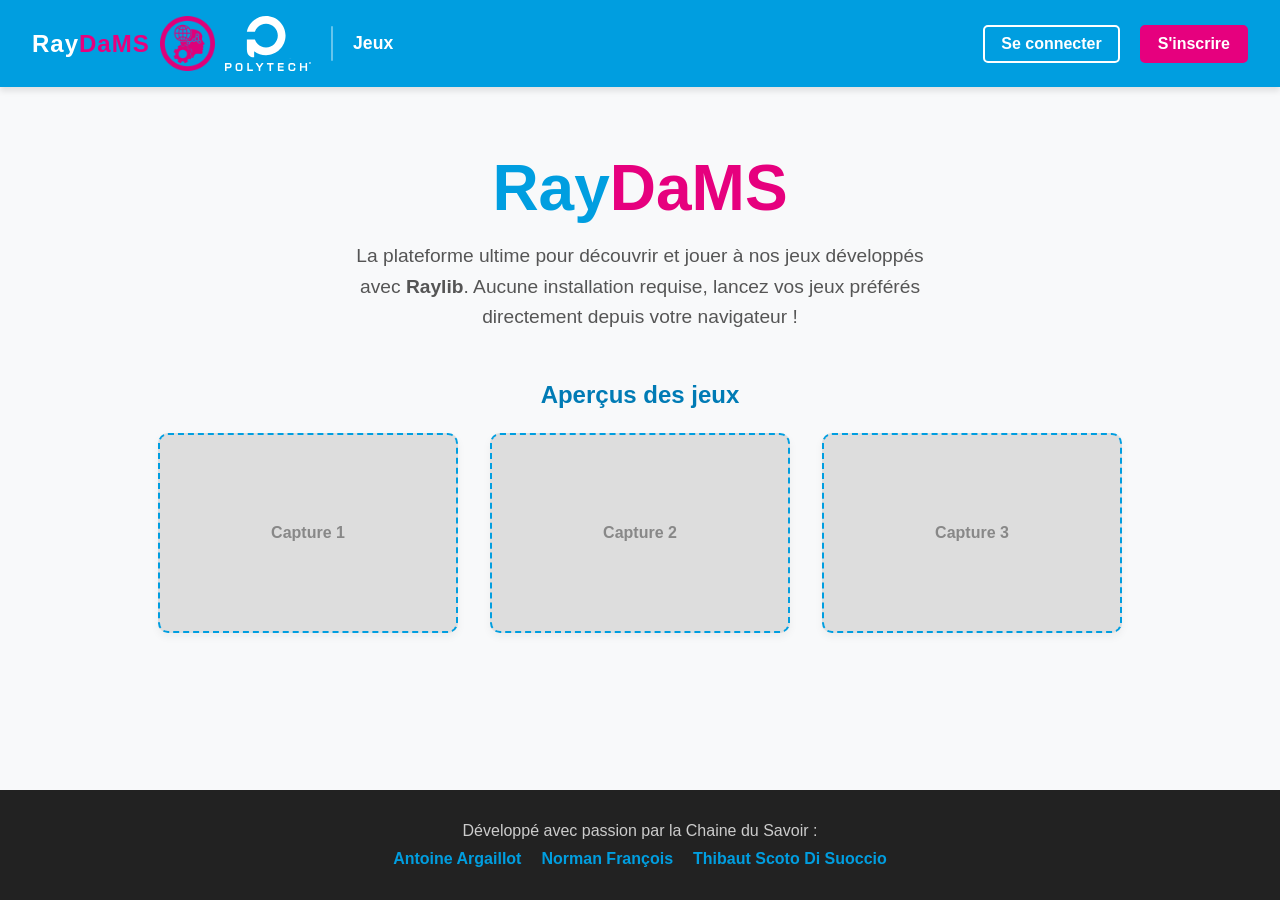
==== frontend/index.html @ c8c023d4 "feature: page index de base (html/css)" ====
<!DOCTYPE html>
<html lang="fr">
<head>
    <meta charset="UTF-8">
    <meta name="viewport" content="width=device-width, initial-scale=1.0">
    <title>RayDaMS - Jeux Raylib en navigateur</title>
    <link rel="stylesheet" href="asset/styles/style.css">
</head>
<body>

<nav class="navbar">
    <div class="nav-left">
        <a href="index.html" class="nav-brand">Ray<span class="highlight">DaMS</span></a>
        <img src="asset/images/logo-dams.png" alt="Logo DaMS" class="nav-logo">
        <img src="asset/images/logo-polytech.svg" alt="Logo Polytech" class="nav-logo logo-polytech">

        <div class="nav-separator"></div>

        <a href="#" class="nav-link">Jeux</a>
    </div>
    <div class="nav-right">
        <a href="#" class="btn-outline">Se connecter</a>
        <a href="#" class="btn-primary">S'inscrire</a>
    </div>
</nav>

<main>
    <header class="hero">
        <h1 class="site-title">Ray<span class="highlight">DaMS</span></h1>
        <p class="description">
            La plateforme ultime pour découvrir et jouer à nos jeux développés avec <strong>Raylib</strong>.
            Aucune installation requise, lancez vos jeux préférés directement depuis votre navigateur !
        </p>
    </header>

    <section class="gallery">
        <h2>Aperçus des jeux</h2>
        <div class="screenshots-container">
            <div class="screenshot-placeholder">Capture 1</div>
            <div class="screenshot-placeholder">Capture 2</div>
            <div class="screenshot-placeholder">Capture 3</div>
        </div>
    </section>
</main>

<footer>
    <p>Développé avec passion par la Chaine du Savoir :</p>
    <ul class="authors-list">
        <li><a href="https://www.linkedin.com/in/antoine-argaillot/" target="_blank">Antoine Argaillot</a> </li>
        <li><a href="https://www.linkedin.com/in/norman-fran%C3%A7ois/" target="_blank">Norman François</a></li>
        <li><a href="https://www.linkedin.com/in/thibaut-scoto-di-suoccio/" target="_blank">Thibaut Scoto Di Suoccio</a></li>
    </ul>
</footer>

<script src="src/scripts/index.js"></script>
</body>
</html>
---- frontend/asset/styles/style.css ----
/* --- Variables de couleurs --- */
:root {
    --polytech-blue: #009EE0;
    --polytech-blue-dark: #007BB5;
    --dams-pink: #E6007E;
    --dams-pink-hover: #C5006A;
    --bg-color: #F8F9FA;
    --text-color: #333333;
    --card-bg: #FFFFFF;
}

* {
    margin: 0;
    padding: 0;
    box-sizing: border-box;
    font-family: 'Segoe UI', Tahoma, Geneva, Verdana, sans-serif;
}

body {
    background-color: var(--bg-color);
    color: var(--text-color);
    display: flex;
    flex-direction: column;
    min-height: 100vh;
}

/* --- Navbar --- */
.navbar {
    display: flex;
    justify-content: space-between;
    align-items: center;
    padding: 1rem 2rem;
    background-color: var(--polytech-blue);
    color: white;
    box-shadow: 0 4px 6px rgba(0,0,0,0.1);
}

.nav-left {
    display: flex;
    align-items: center;
    gap: 10px;
}

.nav-right {
    display: flex;
    align-items: center;
    gap: 10px;
}

.nav-brand {
    font-size: 1.5rem;
    font-weight: bold;
    color: white;
    text-decoration: none;
    letter-spacing: 1px;
}

.nav-brand .highlight {
    color: var(--dams-pink);
}

.nav-logo {
    height: 55px;
    width: auto;
    object-fit: contain;
}

.logo-polytech {
    filter: brightness(0) invert(1);
}

.nav-separator {
    width: 2px;
    height: 35px;
    background-color: rgba(255, 255, 255, 0.4);
    border-radius: 2px;
    margin: 0 10px;
}

.nav-link {
    color: white;
    text-decoration: none;
    font-weight: bold;
    font-size: 1.1rem;
    transition: color 0.3s;
    margin-right: 15px;
}

.nav-link:hover {
    color: var(--dams-pink);
}

.btn-outline, .btn-primary {
    text-decoration: none;
    padding: 0.5rem 1rem;
    border-radius: 5px;
    font-weight: bold;
    transition: all 0.3s;
    margin-left: 10px;
}

.btn-outline {
    border: 2px solid white;
    color: white;
}

.btn-outline:hover {
    background-color: white;
    color: var(--polytech-blue);
}

.btn-primary {
    background-color: var(--dams-pink);
    color: white;
    border: 2px solid var(--dams-pink);
}

.btn-primary:hover {
    background-color: var(--dams-pink-hover);
    border-color: var(--dams-pink-hover);
}

.hidden {
    display: none !important;
}

main {
    flex: 1;
    padding: 2rem;
    text-align: center;
}

.hero {
    margin-bottom: 3rem;
    margin-top: 2rem;
}

.site-title {
    font-size: 4rem;
    color: var(--polytech-blue);
    margin-bottom: 1rem;
}

.highlight {
    color: var(--dams-pink);
}

.description {
    font-size: 1.2rem;
    max-width: 600px;
    margin: 0 auto;
    color: #555;
    line-height: 1.6;
}

.gallery h2 {
    margin-bottom: 1.5rem;
    color: var(--polytech-blue-dark);
}

.screenshots-container {
    display: flex;
    justify-content: center;
    gap: 2rem;
    flex-wrap: wrap;
}

.screenshot-placeholder {
    width: 300px;
    height: 200px;
    background-color: #ddd;
    border: 2px dashed var(--polytech-blue);
    border-radius: 10px;
    display: flex;
    justify-content: center;
    align-items: center;
    font-weight: bold;
    color: #888;
    box-shadow: 0 4px 8px rgba(0,0,0,0.05);
    transition: transform 0.3s;
}

.screenshot-placeholder:hover {
    transform: translateY(-5px);
    border-color: var(--dams-pink);
    color: var(--dams-pink);
}

/* --- Footer --- */
footer {
    background-color: #222;
    color: #ccc;
    text-align: center;
    padding: 2rem 1rem;
    margin-top: auto;
}

.authors-list {
    list-style-type: none;
    display: flex;
    justify-content: center;
    gap: 20px;
    margin-top: 10px;
}

.authors-list a {
    color: var(--polytech-blue);
    text-decoration: none;
    font-weight: bold;
    display: inline-block;
    transition: color 0.3s ease, transform 0.3s ease;
}

.authors-list a:hover {
    color: var(--dams-pink);
    transform: translateY(-2px);
}
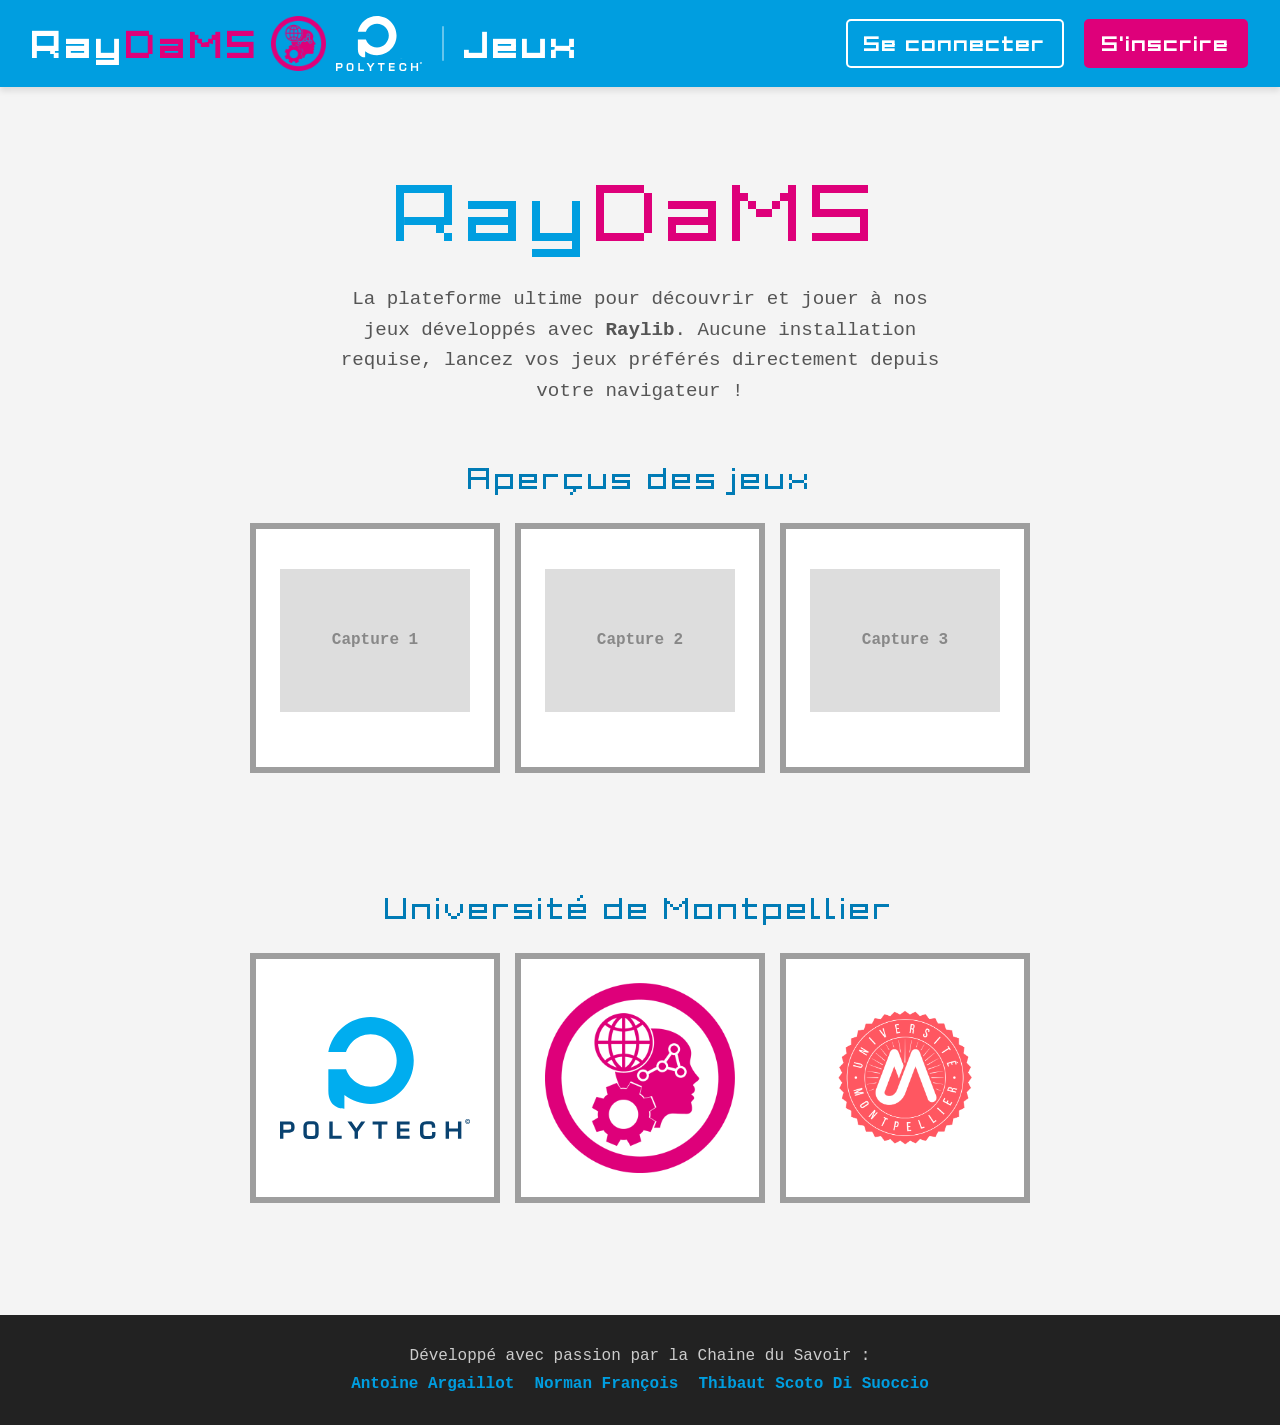
==== commit fcfabbd4: "feature: stylisation à la Raylib (font + disposition)" ====
--- a/frontend/index.html
+++ b/frontend/index.html
@@ -35,10 +35,39 @@
 
     <section class="gallery">
         <h2>Aperçus des jeux</h2>
-        <div class="screenshots-container">
-            <div class="screenshot-placeholder">Capture 1</div>
-            <div class="screenshot-placeholder">Capture 2</div>
-            <div class="screenshot-placeholder">Capture 3</div>
+        <div class="cards-container">
+
+            <a href="#" class="custom-card">
+                <div class="card-media placeholder">Capture 1</div>
+            </a>
+
+            <a href="#" class="custom-card">
+                <div class="card-media placeholder">Capture 2</div>
+            </a>
+
+            <a href="#" class="custom-card">
+                <div class="card-media placeholder">Capture 3</div>
+            </a>
+
+        </div>
+    </section>
+
+    <section class="partners">
+        <h2>Université de Montpellier</h2>
+        <div class="cards-container">
+
+            <a href="https://www.polytech.umontpellier.fr/" class="custom-card" target="_blank" rel="noopener noreferrer">
+                <img src="asset/images/logo-polytech.svg" alt="Logo Polytech" class="card-media">
+            </a>
+
+            <a href="https://www.polytech.umontpellier.fr/formation/cycle-ingenieur/data-science-management-software" class="custom-card" target="_blank" rel="noopener noreferrer">
+                <img src="asset/images/logo-dams.png" alt="Logo DaMS" class="card-media" id="logo-dams-index">
+            </a>
+
+            <a href="https://www.umontpellier.fr" class="custom-card" target="_blank" rel="noopener noreferrer">
+                <img src="asset/images/logo-um.png" alt="Logo UM" class="card-media" id="logo-um-index">
+            </a>
+
         </div>
     </section>
 </main>
--- a/frontend/asset/styles/style.css
+++ b/frontend/asset/styles/style.css
@@ -2,18 +2,24 @@
 :root {
     --polytech-blue: #009EE0;
     --polytech-blue-dark: #007BB5;
-    --dams-pink: #E6007E;
+    --dams-pink: #DE007A;
     --dams-pink-hover: #C5006A;
-    --bg-color: #F8F9FA;
+    --bg-color: #f4f4f4;
     --text-color: #333333;
     --card-bg: #FFFFFF;
+}
+
+@font-face {
+    font-family: 'Grixel';
+    src: url('../fonts/grixel-acme-7-wide-xtnd.ttf') format('truetype');
+    font-weight: normal;
+    font-style: normal;
 }
 
 * {
     margin: 0;
     padding: 0;
     box-sizing: border-box;
-    font-family: 'Segoe UI', Tahoma, Geneva, Verdana, sans-serif;
 }
 
 body {
@@ -22,6 +28,9 @@
     display: flex;
     flex-direction: column;
     min-height: 100vh;
+
+    font-family: 'Courier New', Courier, monospace;
+
 }
 
 /* --- Navbar --- */
@@ -35,6 +44,14 @@
     box-shadow: 0 4px 6px rgba(0,0,0,0.1);
 }
 
+/* --- Titres --- */
+h1, h2, h3, .navbar {
+    font-family: 'Grixel', sans-serif;
+    font-weight: normal;
+
+    -webkit-font-smoothing: none;
+}
+
 .nav-left {
     display: flex;
     align-items: center;
@@ -48,7 +65,7 @@
 }
 
 .nav-brand {
-    font-size: 1.5rem;
+    font-size: 1.8rem;
     font-weight: bold;
     color: white;
     text-decoration: none;
@@ -81,7 +98,7 @@
     color: white;
     text-decoration: none;
     font-weight: bold;
-    font-size: 1.1rem;
+    font-size: 1.8rem;
     transition: color 0.3s;
     margin-right: 15px;
 }
@@ -153,38 +170,72 @@
     line-height: 1.6;
 }
 
-.gallery h2 {
+section h2 {
     margin-bottom: 1.5rem;
     color: var(--polytech-blue-dark);
 }
 
-.screenshots-container {
-    display: flex;
-    justify-content: center;
-    gap: 2rem;
+/* --- Composant Carte Standardis� (Jeux & Partenaires) --- */
+
+.cards-container {
+    display: flex;
+    justify-content: center;
+    gap: 15px;
     flex-wrap: wrap;
-}
-
-.screenshot-placeholder {
-    width: 300px;
-    height: 200px;
-    background-color: #ddd;
-    border: 2px dashed var(--polytech-blue);
-    border-radius: 10px;
-    display: flex;
-    justify-content: center;
-    align-items: center;
-    font-weight: bold;
-    color: #888;
-    box-shadow: 0 4px 8px rgba(0,0,0,0.05);
-    transition: transform 0.3s;
-}
-
-.screenshot-placeholder:hover {
+    margin-bottom: 2rem;
+}
+
+.custom-card {
+    display: flex;
+    flex-direction: column;
+    justify-content: center;
+    align-items: center;
+    width: 250px;
+    height: 250px;
+    background-color: var(--card-bg);
+    border: 6px solid #9e9e9e; /* Bordure grise de base */
+    text-decoration: none;
+    color: var(--text-color);
+    transition: transform 0.3s ease, border-color 0.3s ease;
+}
+
+.custom-card:hover {
     transform: translateY(-5px);
     border-color: var(--dams-pink);
-    color: var(--dams-pink);
-}
+}
+
+/* L'�l�ment m�dia (Image ou Placeholder) � l'int�rieur de la carte */
+.card-media {
+    width: 80%;
+    height: 60%;
+    display: flex;
+    justify-content: center;
+    align-items: center;
+    object-fit: contain;
+}
+
+.card-media.placeholder {
+    background-color: #ddd;
+    color: #888;
+    font-weight: bold;
+    margin-bottom: 15px;
+}
+
+/* --- Section �cole / Partenaires --- */
+.partners {
+    margin-top: 4rem;
+    padding: 3rem 2rem;
+}
+
+#logo-dams-index {
+    height: 80%;
+}
+
+#logo-um-index {
+    height: 80%;
+    width: 100%;
+}
+
 
 /* --- Footer --- */
 footer {
